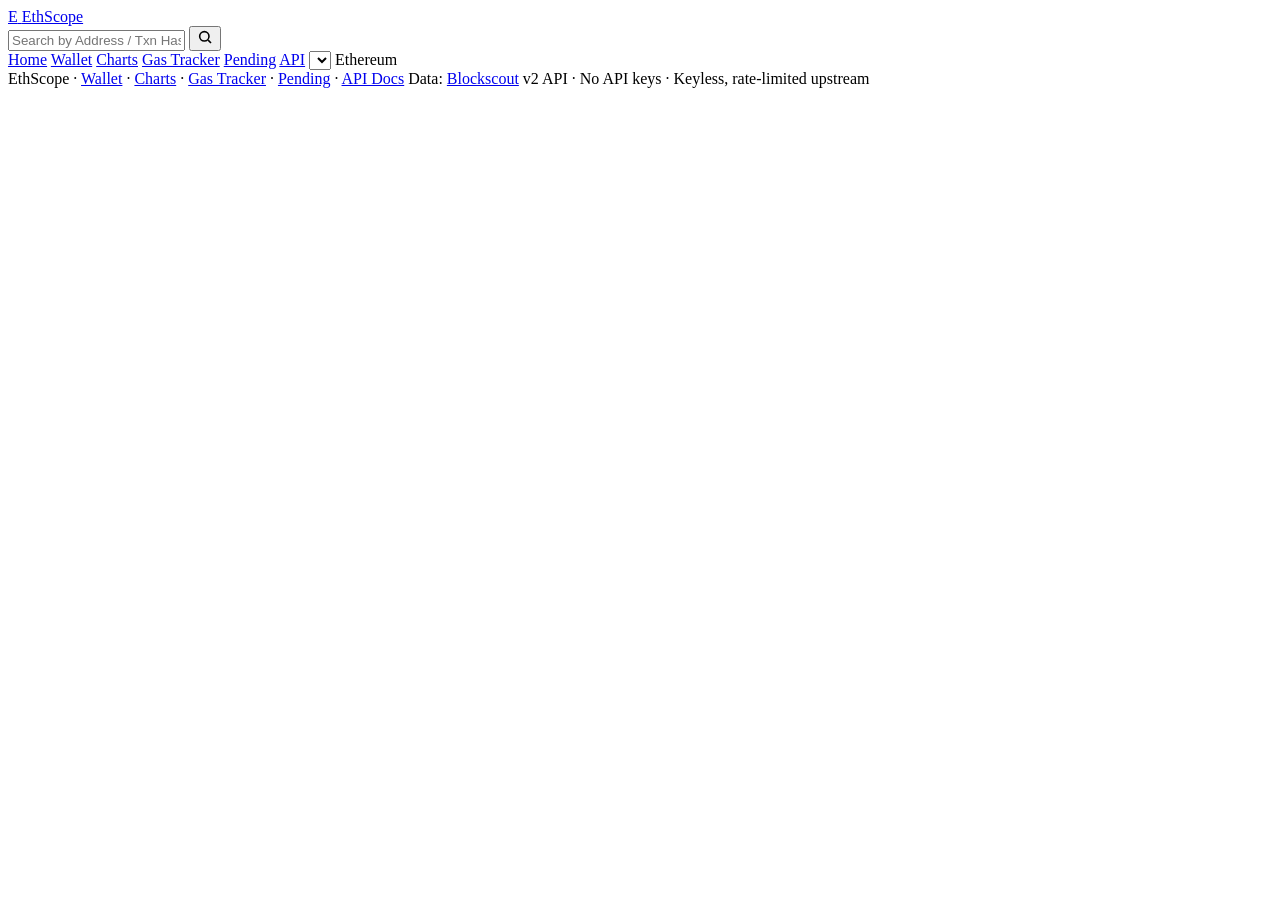
==== frontend/index.html @ 4a648073 "Cryptoscope split + hoist: common/ shared package, per-chain scopes (eth/sepolia/optimism/gnosis), s" ====
<!DOCTYPE html>
<html lang="en">
<head>
<meta charset="utf-8">
<meta name="viewport" content="width=device-width, initial-scale=1">
<title>Scope — Block Explorer</title>
<meta name="description" content="Scope: Etherscan-style block explorer. Data by Blockscout.">
<link rel="stylesheet" href="/styles.css">
<link rel="icon" href="data:image/svg+xml,%3Csvg xmlns='http://www.w3.org/2000/svg' viewBox='0 0 32 32'%3E%3Crect width='32' height='32' rx='7' fill='%230784c3'/%3E%3Ctext x='16' y='22' font-size='17' text-anchor='middle' fill='white' font-family='Arial' font-weight='bold'%3EE%3C/text%3E%3C/svg%3E">
</head>
<body>
<header class="topbar">
  <div class="wrap topbar-inner">
    <a class="brand" href="#/">
      <span class="brand-badge" id="brand-badge">E</span>
      <span class="brand-name" id="brand-name">Eth<span class="brand-accent">Scope</span></span>
    </a>
    <form id="search-form" class="search" autocomplete="off">
      <input id="search-input" type="text" placeholder="Search by Address / Txn Hash / Block / Token / ENS" aria-label="Search">
      <button type="submit" title="Search">
        <svg width="16" height="16" viewBox="0 0 24 24" fill="none" stroke="currentColor" stroke-width="2.4"><circle cx="11" cy="11" r="7"/><path d="M21 21l-4.3-4.3"/></svg>
      </button>
      <div id="search-suggest" class="suggest hidden"></div>
    </form>
    <nav class="navlinks">
      <a href="#/" data-nav class="nav-explorer">Home</a>
      <a href="#/wallet" id="nav-wallet">Wallet</a>
      <a href="#/charts" class="nav-explorer">Charts</a>
      <a href="#/gastracker" class="nav-explorer">Gas Tracker</a>
      <a href="#/pending" class="nav-explorer">Pending</a>
      <a href="#/api-docs">API</a>
      <select id="scope-select" class="chainselect" aria-label="Other scopes" title="Other scopes"></select>
      <span class="netpill" id="netpill" title="Data: Blockscout v2 API"><span class="dot"></span><span id="netpill-text">Ethereum</span></span>
    </nav>
  </div>
</header>

<main class="wrap">
  <div id="error-banner" class="error-banner hidden"></div>
  <div id="view"></div>
</main>

<footer class="footer">
  <div class="wrap footer-inner">
    <span><span id="footer-brand">EthScope</span> · <a href="#/wallet" id="footer-wallet">Wallet</a> · <a href="#/charts" class="nav-explorer">Charts</a> · <a href="#/gastracker" class="nav-explorer">Gas Tracker</a> · <a href="#/pending" class="nav-explorer">Pending</a> · <a href="#/api-docs">API Docs</a></span>
    <span class="muted">Data: <a href="https://eth.blockscout.com" target="_blank" rel="noopener">Blockscout</a> v2 API · No API keys · Keyless, rate-limited upstream</span>
  </div>
</footer>

<script src="/config.js"></script>
<script src="/app.js"></script>
</body>
</html>
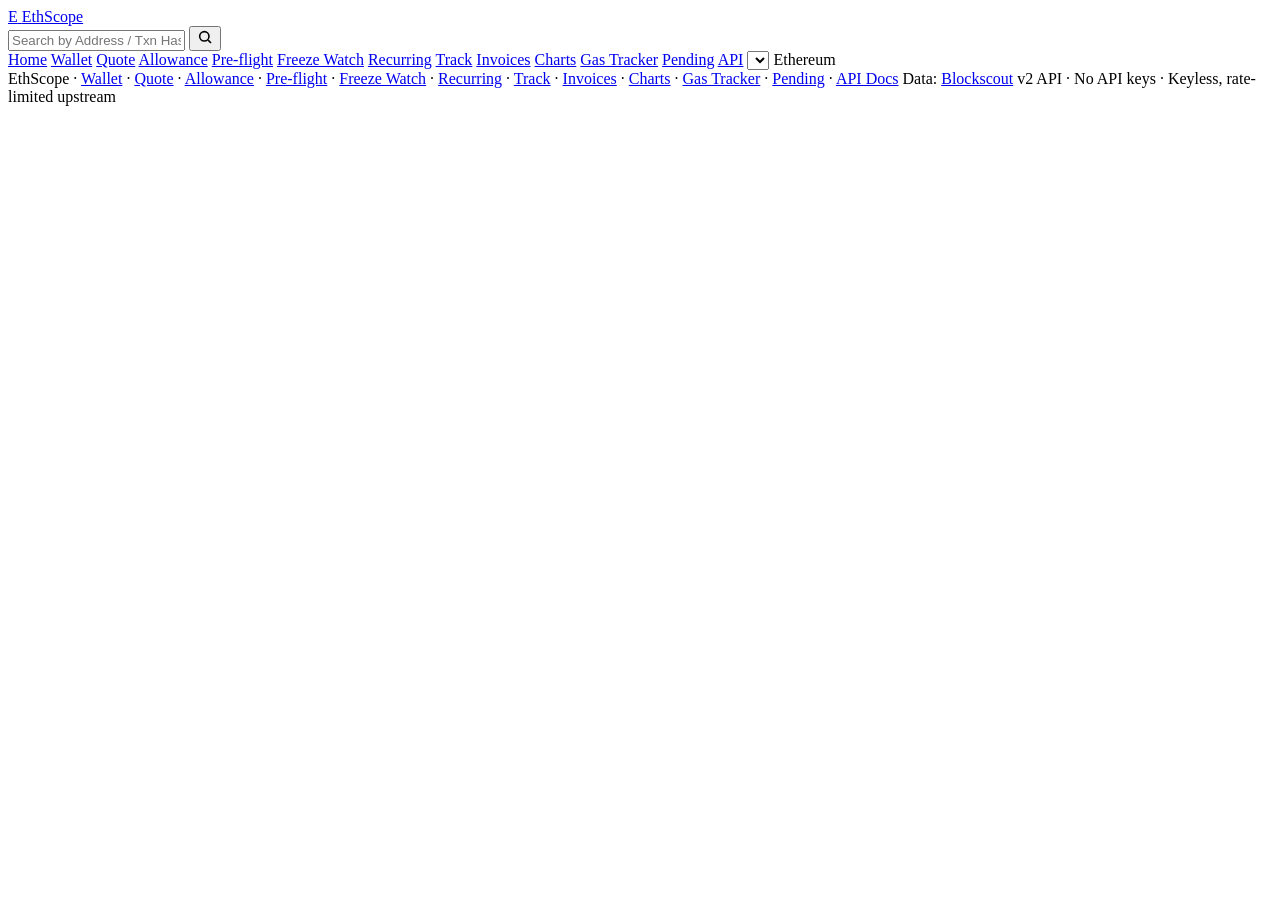
==== commit 73cff91b: "Phase 2 pre/post-trade 5/7: quote & routes, pre-flight check, settlement tracker, accounting export," ====
--- a/frontend/index.html
+++ b/frontend/index.html
@@ -25,6 +25,13 @@
     <nav class="navlinks">
       <a href="#/" data-nav class="nav-explorer">Home</a>
       <a href="#/wallet" id="nav-wallet">Wallet</a>
+      <a href="#/quote" id="nav-quote">Quote</a>
+      <a href="#/allowance" id="nav-allowance">Allowance</a>
+      <a href="#/preflight" id="nav-preflight">Pre-flight</a>
+      <a href="#/freeze-watch" id="nav-freeze-watch">Freeze Watch</a>
+      <a href="#/recurring" id="nav-recurring">Recurring</a>
+      <a href="#/track" id="nav-track">Track</a>
+      <a href="#/invoices" id="nav-invoices">Invoices</a>
       <a href="#/charts" class="nav-explorer">Charts</a>
       <a href="#/gastracker" class="nav-explorer">Gas Tracker</a>
       <a href="#/pending" class="nav-explorer">Pending</a>
@@ -42,7 +49,7 @@
 
 <footer class="footer">
   <div class="wrap footer-inner">
-    <span><span id="footer-brand">EthScope</span> · <a href="#/wallet" id="footer-wallet">Wallet</a> · <a href="#/charts" class="nav-explorer">Charts</a> · <a href="#/gastracker" class="nav-explorer">Gas Tracker</a> · <a href="#/pending" class="nav-explorer">Pending</a> · <a href="#/api-docs">API Docs</a></span>
+    <span><span id="footer-brand">EthScope</span> · <a href="#/wallet" id="footer-wallet">Wallet</a> · <a href="#/quote" id="footer-quote">Quote</a> · <a href="#/allowance" id="footer-allowance">Allowance</a> · <a href="#/preflight" id="footer-preflight">Pre-flight</a> · <a href="#/freeze-watch" id="footer-freeze-watch">Freeze Watch</a> · <a href="#/recurring" id="footer-recurring">Recurring</a> · <a href="#/track" id="footer-track">Track</a> · <a href="#/invoices" id="footer-invoices">Invoices</a> · <a href="#/charts" class="nav-explorer">Charts</a> · <a href="#/gastracker" class="nav-explorer">Gas Tracker</a> · <a href="#/pending" class="nav-explorer">Pending</a> · <a href="#/api-docs">API Docs</a></span>
     <span class="muted">Data: <a href="https://eth.blockscout.com" target="_blank" rel="noopener">Blockscout</a> v2 API · No API keys · Keyless, rate-limited upstream</span>
   </div>
 </footer>
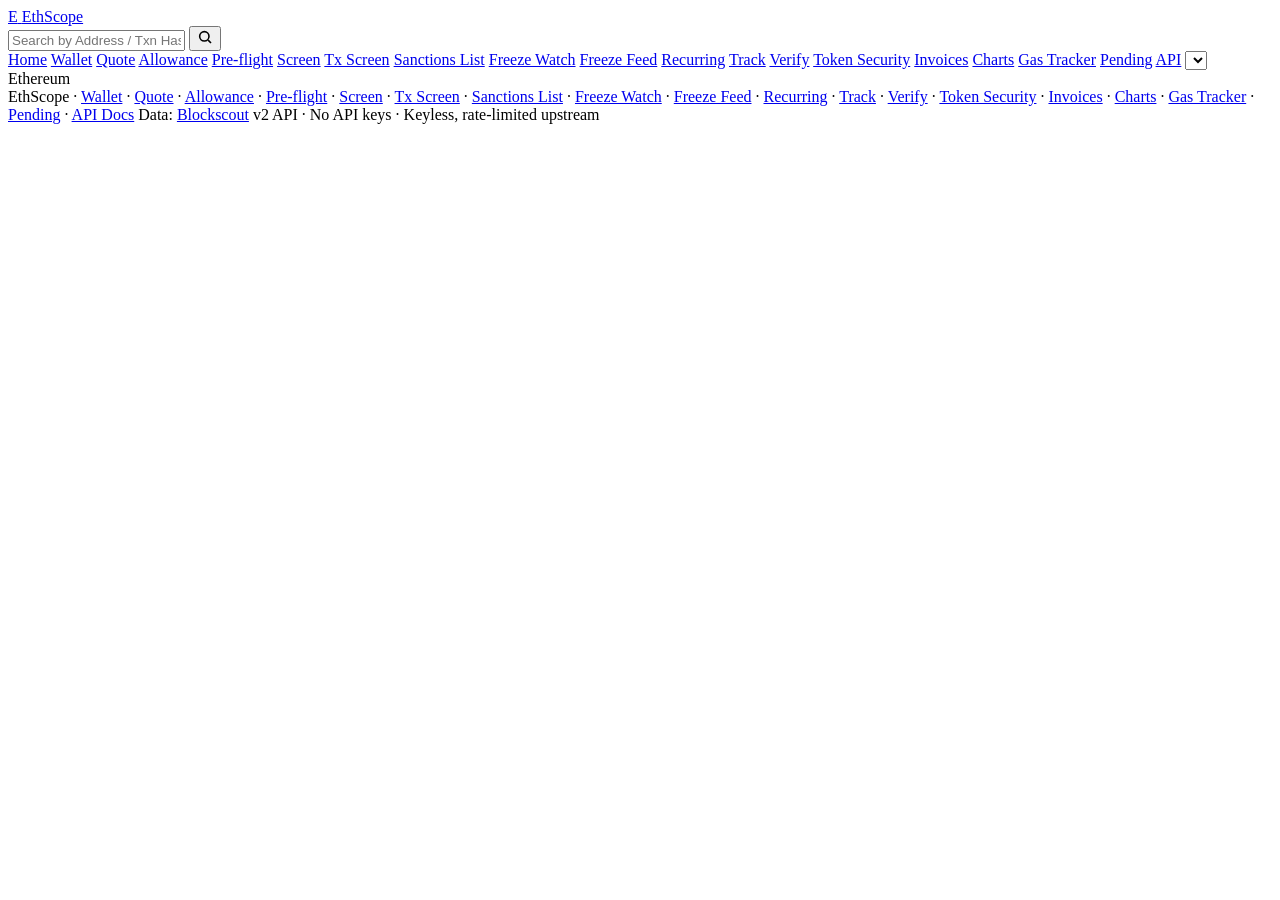
==== commit 2d0eeca4: "Phase 3 paid APIs (1/16): canonical common modules (14 new API modules, OFAC snapshot, sdn_diff) + f" ====
--- a/frontend/index.html
+++ b/frontend/index.html
@@ -28,9 +28,15 @@
       <a href="#/quote" id="nav-quote">Quote</a>
       <a href="#/allowance" id="nav-allowance">Allowance</a>
       <a href="#/preflight" id="nav-preflight">Pre-flight</a>
+      <a href="#/screen" id="nav-screen">Screen</a>
+      <a href="#/txscreen" id="nav-txscreen">Tx Screen</a>
+      <a href="#/sanctions" id="nav-sanctions">Sanctions List</a>
       <a href="#/freeze-watch" id="nav-freeze-watch">Freeze Watch</a>
+      <a href="#/freeze-feed" id="nav-freeze-feed">Freeze Feed</a>
       <a href="#/recurring" id="nav-recurring">Recurring</a>
       <a href="#/track" id="nav-track">Track</a>
+      <a href="#/verify" id="nav-verify">Verify</a>
+      <a href="#/token-security" id="nav-token-security">Token Security</a>
       <a href="#/invoices" id="nav-invoices">Invoices</a>
       <a href="#/charts" class="nav-explorer">Charts</a>
       <a href="#/gastracker" class="nav-explorer">Gas Tracker</a>
@@ -49,7 +55,7 @@
 
 <footer class="footer">
   <div class="wrap footer-inner">
-    <span><span id="footer-brand">EthScope</span> · <a href="#/wallet" id="footer-wallet">Wallet</a> · <a href="#/quote" id="footer-quote">Quote</a> · <a href="#/allowance" id="footer-allowance">Allowance</a> · <a href="#/preflight" id="footer-preflight">Pre-flight</a> · <a href="#/freeze-watch" id="footer-freeze-watch">Freeze Watch</a> · <a href="#/recurring" id="footer-recurring">Recurring</a> · <a href="#/track" id="footer-track">Track</a> · <a href="#/invoices" id="footer-invoices">Invoices</a> · <a href="#/charts" class="nav-explorer">Charts</a> · <a href="#/gastracker" class="nav-explorer">Gas Tracker</a> · <a href="#/pending" class="nav-explorer">Pending</a> · <a href="#/api-docs">API Docs</a></span>
+    <span><span id="footer-brand">EthScope</span> · <a href="#/wallet" id="footer-wallet">Wallet</a> · <a href="#/quote" id="footer-quote">Quote</a> · <a href="#/allowance" id="footer-allowance">Allowance</a> · <a href="#/preflight" id="footer-preflight">Pre-flight</a> · <a href="#/screen" id="footer-screen">Screen</a> · <a href="#/txscreen" id="footer-txscreen">Tx Screen</a> · <a href="#/sanctions" id="footer-sanctions">Sanctions List</a> · <a href="#/freeze-watch" id="footer-freeze-watch">Freeze Watch</a> · <a href="#/freeze-feed" id="footer-freeze-feed">Freeze Feed</a> · <a href="#/recurring" id="footer-recurring">Recurring</a> · <a href="#/track" id="footer-track">Track</a> · <a href="#/verify" id="footer-verify">Verify</a> · <a href="#/token-security" id="footer-token-security">Token Security</a> · <a href="#/invoices" id="footer-invoices">Invoices</a> · <a href="#/charts" class="nav-explorer">Charts</a> · <a href="#/gastracker" class="nav-explorer">Gas Tracker</a> · <a href="#/pending" class="nav-explorer">Pending</a> · <a href="#/api-docs">API Docs</a></span>
     <span class="muted">Data: <a href="https://eth.blockscout.com" target="_blank" rel="noopener">Blockscout</a> v2 API · No API keys · Keyless, rate-limited upstream</span>
   </div>
 </footer>
